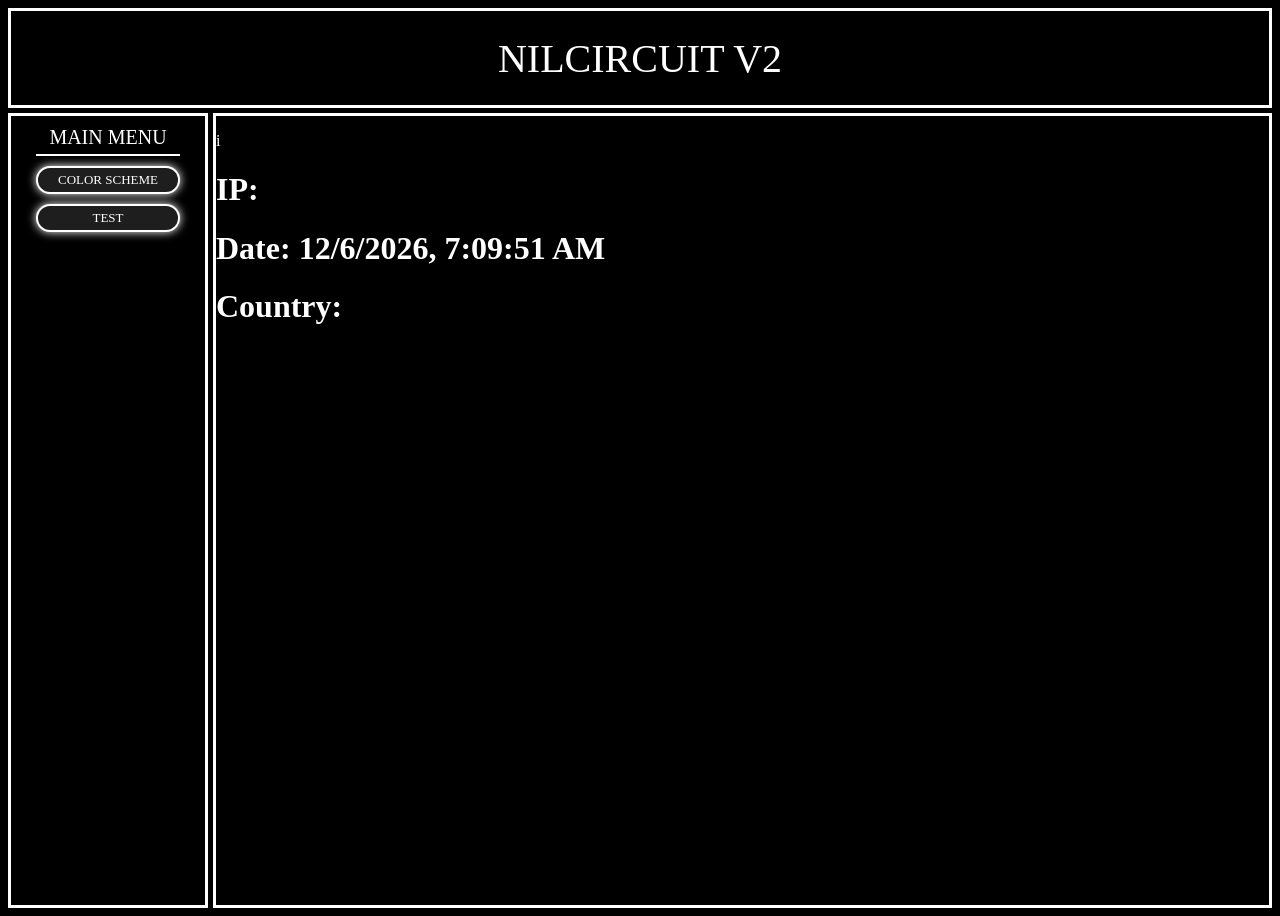
==== index.html @ 157c1ec4 "w w" ====
<!DOCTYPE html>
<html lang="en">

    <!-- HEAD -->

    <head>
        <meta charset="UTF-8">
        <meta name="viewport" content="width=device-width, initial-scale=1.0">
        <title>NILCIRCUIT V2</title>

        <!-- CSS FILES -->
         
        <link rel="icon" href="./assets/image/favicon.ico" type="image/x-icon">
        <link rel="stylesheet" href="./styles/fonts.css">
        <link rel="stylesheet" href="./styles/theme.css">
        <link rel="stylesheet" href="./styles/style.css">
        <link rel="stylesheet" href="./styles/toolbar.css">
        <link rel="stylesheet" href="./styles/Banner.css">
        <link rel="stylesheet" href="./styles/info.css">
        <link rel="stylesheet" href="./styles/extra.css">

    </head>

    <!-- BODY -->

    <body class="dark-mode">

            <!-- WHOLE WEBPAGE CONTAINER -->

            <div class="main-container" id="website-shell">
                <!-- TOP MENU -->
                <header id="BannerContainer">
                    <span id="BannerText">NILCIRCUIT V2</span>
                </header>
                <!-- MAIN AREA -->
                <div class="main-area" id="MAIN_CC">
                    <!-- TEST -->
                    <div id="test"> </div>
                    <!-- INFO -->
                    <div class="info">
                        <p class="info-icon">i</p>
                        <h1 id="ip">IP: </h1>
                        <h1 id="date">Date: </h1>
                        <h1 id="country">Country: </h1>
                    </div>
                </div>
                <!-- TOOLBAR -->
                <div class="toolbar" id="TB">
                    <div class="menu main-menu" id="TB_Main">
                        <!-- MAIN MENU HEADER-->
                        <header class="menu-header">MAIN MENU</header>
                        <!-- COLOR SCHEME BUTTON -->
                        <button class="menu-button" id="MM_CS">COLOR SCHEME</button>
                        <!-- TESTING BUTTON -->
                        <button class="menu-button" id="MM_Test">TEST</button>
                    </div>

                    <div class="menu submenu" id="TB_CS">
                        <header class="menu-header">COLOR SCHEME</header>
                        <button class="back-button" id="CS_Back">Back</button>
                        <button class="submenu-button" id="CS_Dark">Dark Mode</button>
                        <button class="submenu-button" id="CS_Light">Light Mode</button>
                        <button class="submenu-button" id="CS_CL">Custom Layouts</button>
                        <button class="submenu-button" id="CS_Strobe">Toggle Strobe Mode</button>
                    </div>

                    <div class="menu submenu" id="TB_CL">
                        <header class="menu-header">CUSTOM LAYOUTS</header>
                        <button class = "back" id="CL_Back">Back</button>
                        <button class="submenu-button" id="CL_TopMenu">Top Menu</button>
                        <button class="submenu-button" id="CL_Toolbar">ToolBar</button>
                        <button class="submenu-button" id="CL_MainArea">Main Area</button>
                    </div>

                </div>
            </div>

            <!-- SCRIPTS -->

            <script type="module" src="./scripts/classes.js"></script>
            <script type="module" src="./scripts/globalVariables.js"></script>
            <script type="module" src="./scripts/siteHandler.js"></script>
            <script type="module" src="./scripts/colorScheme.js"></script>
            <script type="module" src="./scripts/test.js"></script>
            <script type="module" src="./scripts/customLayouts.js"></script>

            <!-- END OF BODY -->
    </body>

</html>
---- styles/fonts.css ----
/* OPEN SANS */

@font-face {
    font-family: "OpenSans";
    src: url(../assets/Open_Sans/static/OpenSans-Regular.ttf);
}
---- styles/theme.css ----
body.light-mode {
    --banner-text-color: black;
    --text-shadow-color-1: rgb(70, 70, 70);
    --text-shadow-color-2: rgb(0, 0, 0);
    --main-text-gradient: linear-gradient(90deg, #000000, #292929, #000000);

    --background-gradient: linear-gradient(90deg, #ffffff, #a7a7a7, #ffffff);
    --background-color: white;
    --border-color: black;
    --text-color: black;

    --box-shadow-color-button: black;
    --border-color-button: black;
    --button-background: rgb(235, 235, 235);
    --button-active-background-color: white;
    --button-text-color: black;

    --bg-pulse: background-pulse-light 10s infinite;

    --header-color: black;
}

body.dark-mode {
    --banner-text-color: white;
    --text-shadow-color-1: rgb(185, 185, 185);
    --text-shadow-color-2: rgb(255, 255, 255);
    --main-text-gradient: linear-gradient(90deg, #ffffff, #b8b8b8, #ffffff);

    --background-gradient: linear-gradient(90deg, #000000, #212121, #000000);
    --background-color: black;
    --border-color: white;
    --text-color: white;
    
    --box-shadow-color-button: white;
    --border-color-button: rgb(255, 255, 255);
    --button-background: rgb(30, 30, 30);
    --button-active-background-color: black;
    --button-text-color: white;

    --bg-pulse: background-pulse-dark 10s infinite;

    --header-color: white;
}

@keyframes background-pulse-dark {
    0% {
        background-color: #000000;
    }

    50% {
        background-color: rgb(17, 17, 17);
    }

    100% {
        background-color: #000000;
    }
}

@keyframes background-pulse-light {
    0% {
        background-color: #ffffff;
    }

    50% {
        background-color: #a7a7a7;
    }

    100% {
        background-color: #ffffff;
    }
}
---- styles/style.css ----
body {
    background-color: black;
    font-family: OpenSans;
}

div.main-container {
    display: grid;
    grid-template-columns: clamp(200px, 15vw, 400px) 1fr;
    grid-template-rows: clamp(100px, 10vh, 200px) 1fr;
    height: 100vh;
    gap: 5px;
}

/* SCHEME COLORING */

div.main-container {

    background-color: var(--background-color);
    /* background: var(--background-gradient); */
    
    transition: all 0.3s ease;
}

/* BORDER */

#BannerContainer, 
.toolbar, 
.main-area {
    border: 3px solid var(--border-color);
    box-sizing: border-box;
    color: var(--text-color);
    background-repeat:no-repeat;
    background-size:cover;
}


.top-menu {
    grid-column: 1 / span 2;            /* spans both columns */
    grid-row: 1;                        /* first row */

    display: flex;
    align-items: center;
    justify-content: center;
}


.main-area {
    position: relative;

    grid-column: 2;                     /* second column */
    grid-row: 2;                        /* second row */
    
    gap: 30px;
}

.toolbar {
    grid-column: 1;                     /* first column */
    grid-row: 2;                        /* second row */

    position: relative;

    display: flex;
    flex-direction: column;
    align-items: center;
    justify-content: flex-start;

    overflow: hidden;

    gap: 20px;
    padding-top: 10px;
}
---- styles/toolbar.css ----
button {
    transition: all 0.3s ease;
    background-color: transparent;
    color: var(--button-text-color);
    box-shadow: 0 0 10px var(--box-shadow-color-button);
    border: 2px solid var(--border-color-button);
    border-radius: 15px;
    background-color: var(--button-background);
    font-size: small;
    font-family: OpenSans;
    padding-top: 4px;
    padding-bottom: 4px;
    padding-left: 20px;
    padding-right: 20px;
}

button:hover {
    cursor: pointer;
}
button:active {
    background-color: var(--button-active-background-color);
    transform: scale(0.9);
}

.menu {
    display: flex;
    flex-direction: column;
    gap: 10px;

    transition: transform 1s ease;
}

div.main-menu {
    position: absolute;
    transform: translateX(0%);
  background-repeat:no-repeat;
}

div.submenu {
    position: absolute;
    transform: translateX(350px);
  background-repeat:no-repeat;
}

header.menu-header {
    color: var(--header-color);
    text-align: center;
    font-size: 20px;
    border-bottom: 2px solid var(--header-color);
    padding-bottom: 5px;
}
---- styles/Banner.css ----
#BannerContainer {
    grid-column: 1 / span 2;
    grid-row: 1;
    display: flex;
    justify-content: center;
    align-items: center;
}

/* BANNER STYLE */

#BannerText {
    color: var(--banner-text-color); 
    font-size: 40px;
    text-align: center;

    background-clip: text;

    animation: pulse 2s ease-in-out infinite;
    user-select: none;
}

/* BANNER ANIMATION */

@keyframes pulse {
    0%, 100% {
        text-shadow: 
            0 0 10px var(--text-shadow-color-1),
            0 0 20px var(--text-shadow-color-1),
            0 0 40px var(--text-shadow-color-1);
        transform: scale(1);
    }
    50% {
        text-shadow: 
            0 0 10px var(--text-shadow-color-2),
            0 0 20px var(--text-shadow-color-2),
            0 0 40px var(--text-shadow-color-2);
        transform: scale(1.01);
    }
}
---- styles/extra.css ----
table, td, th {
    border-style: solid;
    border-width: 1px;
    border-color: var(--text-color);
    border-collapse: collapse;
    font-family: OpenSans;
}

td {
    padding: 4px;
}
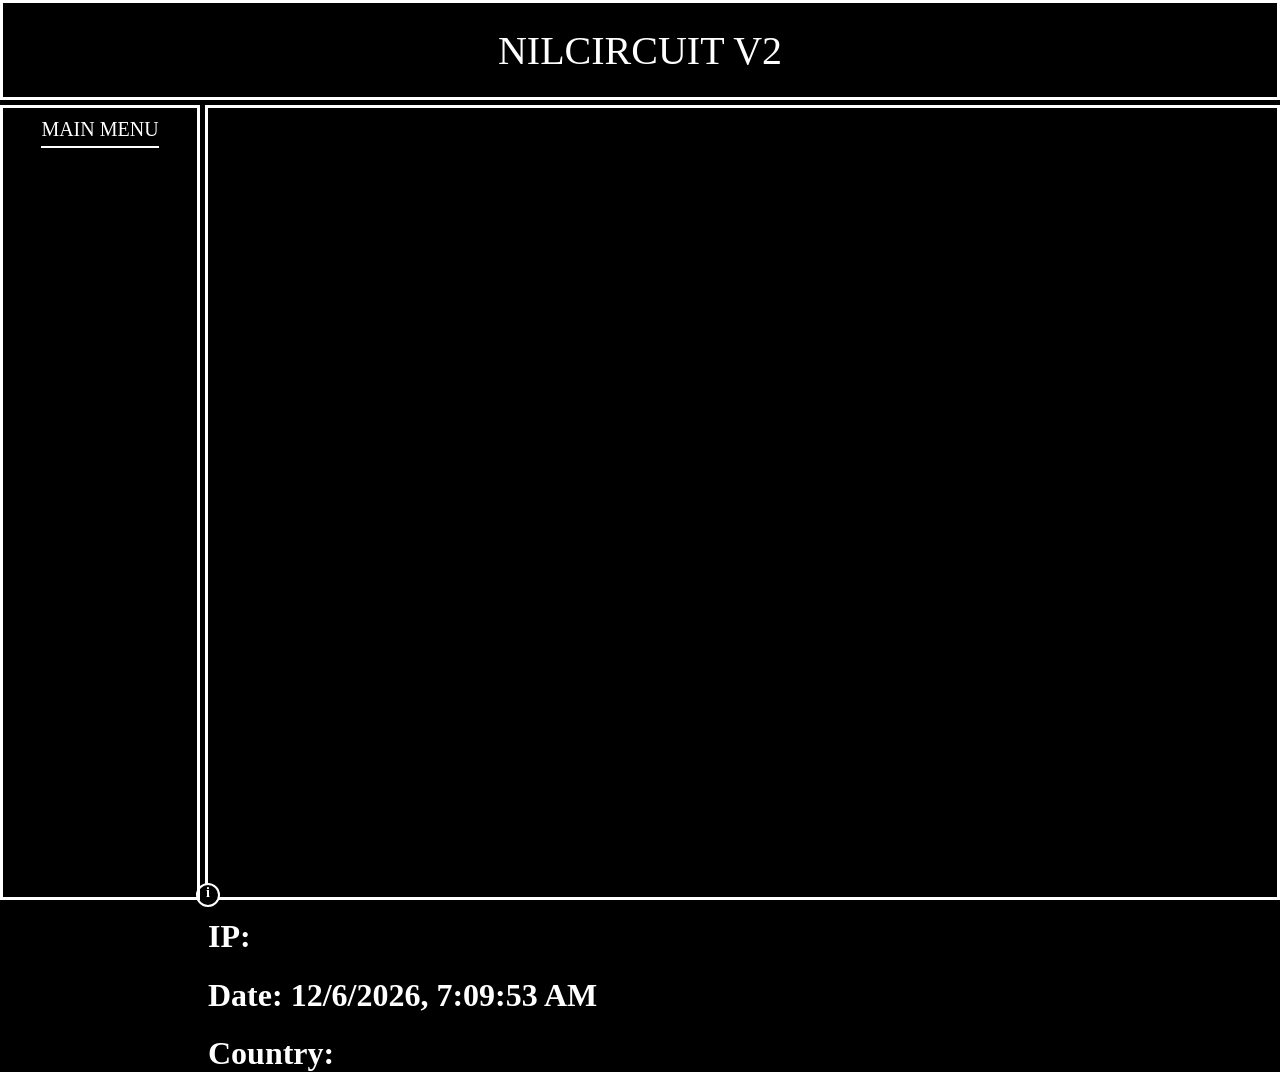
==== commit 56dba0f2: "Create ScriptTest Branch to test moving to a script based UI" ====
--- a/index.html
+++ b/index.html
@@ -34,10 +34,12 @@
                 </header>
                 <!-- MAIN AREA -->
                 <div class="main-area" id="MAIN_CC">
-                    <!-- TEST -->
-                    <div id="test"> </div>
+                    <!-- AUDIO PLAYGROUND -->
+                    <div class="Content_Container" id="Content_AP">
+                        <canvas class="take_whole_container relative" id="AP_Canvas"></canvas>
+                    </div>
                     <!-- INFO -->
-                    <div class="info">
+                    <div class="User_info" id="Date_IP_Country">
                         <p class="info-icon">i</p>
                         <h1 id="ip">IP: </h1>
                         <h1 id="date">Date: </h1>
@@ -49,42 +51,36 @@
                     <div class="menu main-menu" id="TB_Main">
                         <!-- MAIN MENU HEADER-->
                         <header class="menu-header">MAIN MENU</header>
-                        <!-- COLOR SCHEME BUTTON -->
-                        <button class="menu-button" id="MM_CS">COLOR SCHEME</button>
-                        <!-- TESTING BUTTON -->
-                        <button class="menu-button" id="MM_Test">TEST</button>
-                    </div>
-
-                    <div class="menu submenu" id="TB_CS">
-                        <header class="menu-header">COLOR SCHEME</header>
-                        <button class="back-button" id="CS_Back">Back</button>
-                        <button class="submenu-button" id="CS_Dark">Dark Mode</button>
-                        <button class="submenu-button" id="CS_Light">Light Mode</button>
-                        <button class="submenu-button" id="CS_CL">Custom Layouts</button>
-                        <button class="submenu-button" id="CS_Strobe">Toggle Strobe Mode</button>
                     </div>
 
                     <div class="menu submenu" id="TB_CL">
                         <header class="menu-header">CUSTOM LAYOUTS</header>
-                        <button class = "back" id="CL_Back">Back</button>
-                        <button class="submenu-button" id="CL_TopMenu">Top Menu</button>
-                        <button class="submenu-button" id="CL_Toolbar">ToolBar</button>
-                        <button class="submenu-button" id="CL_MainArea">Main Area</button>
+                        <button id="CL_Back">Back</button>
+                        <button class="submenu-button" id="CL_TopMenu">New Preset</button>
                     </div>
 
+                    <!-- NEW PRESET MENU -->
+
+                    <div class="menu submenu" id="TB_NP">
+                        <header class="menu-header">NEW PRESET</header>
+                        <button id="NP_Back">Back</button>
+                        <button>Preset Name</button>
+                        <button>Banner Image</button>
+                        <button>Main Area Image</button>
+                        <button>Toolbar Image</button>
+                        <button>Confirm Preset</button>
+                    </div>
                 </div>
             </div>
 
             <!-- SCRIPTS -->
 
-            <script type="module" src="./scripts/classes.js"></script>
-            <script type="module" src="./scripts/globalVariables.js"></script>
-            <script type="module" src="./scripts/siteHandler.js"></script>
-            <script type="module" src="./scripts/colorScheme.js"></script>
-            <script type="module" src="./scripts/test.js"></script>
-            <script type="module" src="./scripts/customLayouts.js"></script>
-
             <!-- END OF BODY -->
-    </body>
+            <script type="module" src="scripts/theming/colorScheme.js"></script>
+            <!-- <script type="module" src="scripts/theming/customLayouts.js"></script> -->
+            <script type="module" src="scripts/managers/siteHandler.js"></script>
+            <script type="module" src="scripts/test.js"></script>
+             <script type="module" src="scripts/theme.js"></script>
+</body>
 
 </html>
--- a/styles/style.css
+++ b/styles/style.css
@@ -1,6 +1,8 @@
 body {
     background-color: black;
     font-family: OpenSans;
+    padding: 0px;
+    margin: 0px;
 }
 
 div.main-container {
@@ -68,4 +70,10 @@
 
     gap: 20px;
     padding-top: 10px;
+}
+
+.Content_Container {
+    width: 100%;
+    height: 100%;
+    overflow: hidden;
 }
--- a/styles/info.css
+++ b/styles/info.css
@@ -0,0 +1,53 @@
+
+div.info {
+    position: absolute;
+
+    background-color: var(--background-color);
+
+    border-width: 2px;
+    border-style: solid;
+    border-color: var(--border-color);
+    border-radius: 6px;
+    padding: 10px;
+
+    top: 5px;
+    right: 5px;
+
+}
+
+div.info h1 {
+    user-select: none;
+    font-size: 20px;
+
+    color: var(--text-color);
+
+    text-shadow: 0 0 10px var(--text-shadow-color-2);
+}
+
+.info-icon {
+    position: absolute;
+
+    width: 20px;
+    height: 20px;
+
+    left: 0px;
+    bottom: 0px;
+
+    border-width: 2px;
+    border-style: solid;
+    border-color: var(--border-color);
+    border-radius: 50%;
+    
+    background-color: var(--background-color);
+
+    color: var(--text-color);
+    font-weight: bold;
+    font-size: 14px;
+    
+    text-align: center;
+    
+    user-select: none;
+    transform: translate(-50%, 100%);
+
+    transition: all 0.3s ease;
+}
--- a/styles/extra.css
+++ b/styles/extra.css
@@ -8,4 +8,37 @@
 
 td {
     padding: 4px;
+}
+
+#AP_Canvas {
+    background-color: white;
+    border-color: var(--border-color);
+    border-width: 2px;
+    border-radius: 5px;
+    transform: translateX(100%);
+    transition: all 0.3s ease;
+    overflow: hidden;
+}
+
+
+/* Extras and helpers */
+.take_whole_container {
+    width: 100%;
+    height: 100%;
+}
+
+.absolute {
+    position: absolute;
+}
+
+.relative {
+    position: relative;
+}
+
+.fixed {
+    position: fixed;
+}
+
+.static {
+    position: static;
 }
